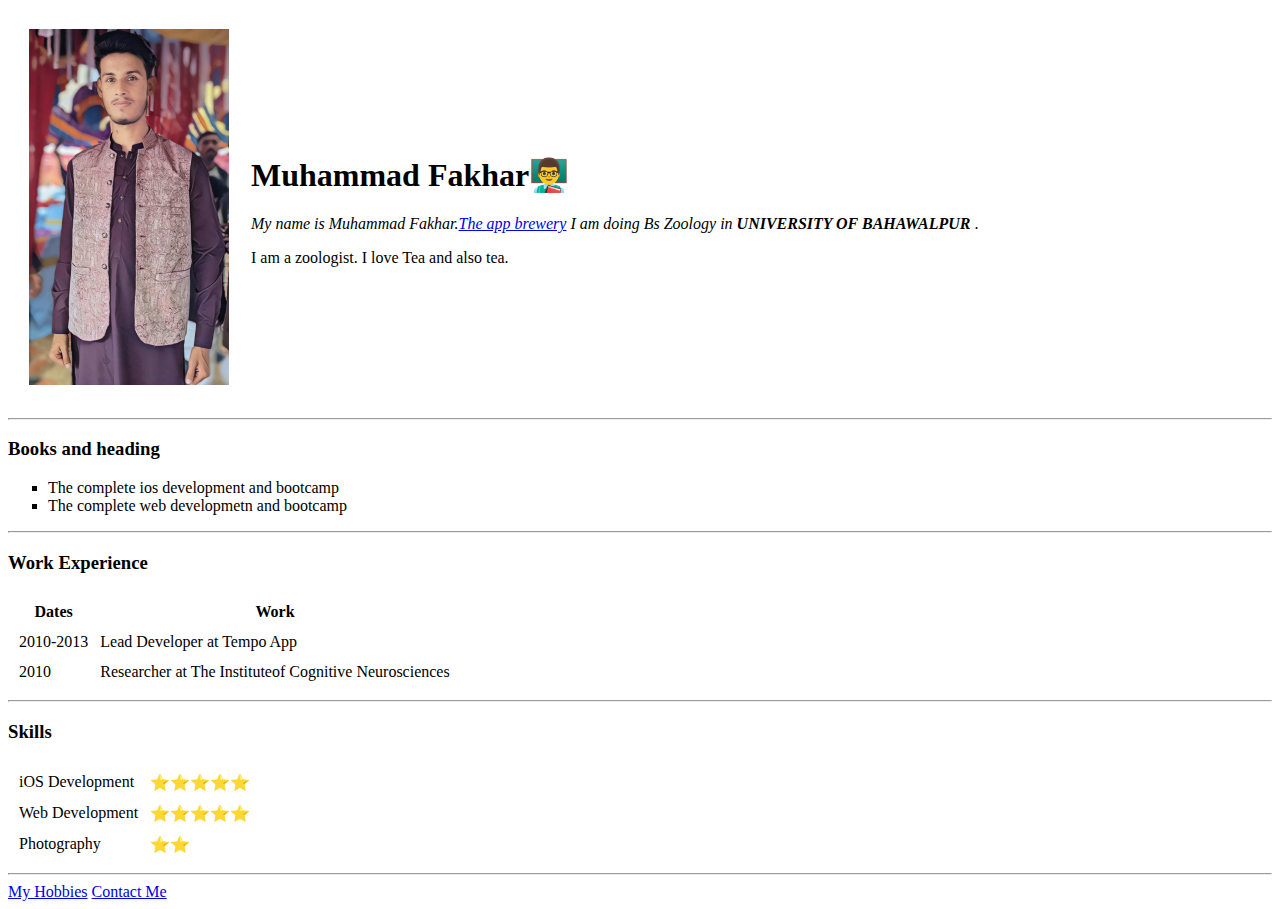
==== Index.html @ 9f275f09 "Add initial CV website files" ====
<!DOCTYPE html>
<html>
    <head>
        <title>💚Fakhar's personal site </title>
    </head>
    <body>
        <table cellspacing="20">
            <tr>
        <td><img src="Fakhar.jpg" width="200" height="" alt="muhammad fakhar image"></td>
        <td><h1>Muhammad Fakhar👨‍🏫</h1>
        <p><em>My name is Muhammad Fakhar.<a href="https://appbrewery.com/" target="_blank">The app brewery</a> I am doing Bs Zoology in <strong> UNIVERSITY OF BAHAWALPUR </strong></em>.</p>
        <p>I am a zoologist. I love Tea and also tea.</p></td>
             </tr>
        </table>
        <hr>
        <h3>Books and heading </h3>
        <ul type="square">
            <li>The complete ios development and bootcamp</li>
            <li>The complete web developmetn and bootcamp</li>
        </ul>
        <hr>
        <h3>Work Experience</h3>
        <table cellspacing="10">
            <thead>
                <tr>
                    <th>Dates</th>
                    <th>Work</th>
                </tr>
            </thead>
            <tr>
                <td>2010-2013</td>
                <td>Lead Developer at Tempo App</td>
            </tr>
            <tr>
                <td>2010</td>
                <td>Researcher at The Instituteof Cognitive Neurosciences</td>
            </tr>
        </table>
        <hr>
        <h3>Skills</h3>
        <table cellspacing="10">
            <tr>
                <td>iOS Development</td>
                <td>⭐⭐⭐⭐⭐</td>
            </tr>
            <tr>
               <td> Web Development</td>
               <td>⭐⭐⭐⭐⭐</td>
            </tr>
            <tr>
                <td>Photography</td>
                <td>⭐⭐</td>
            </tr>
        </table>
        <hr>
       <a href="Hobbies.html">My Hobbies</a>
       <a href="Contact-me.html">Contact Me</a>
    </body>
</html>
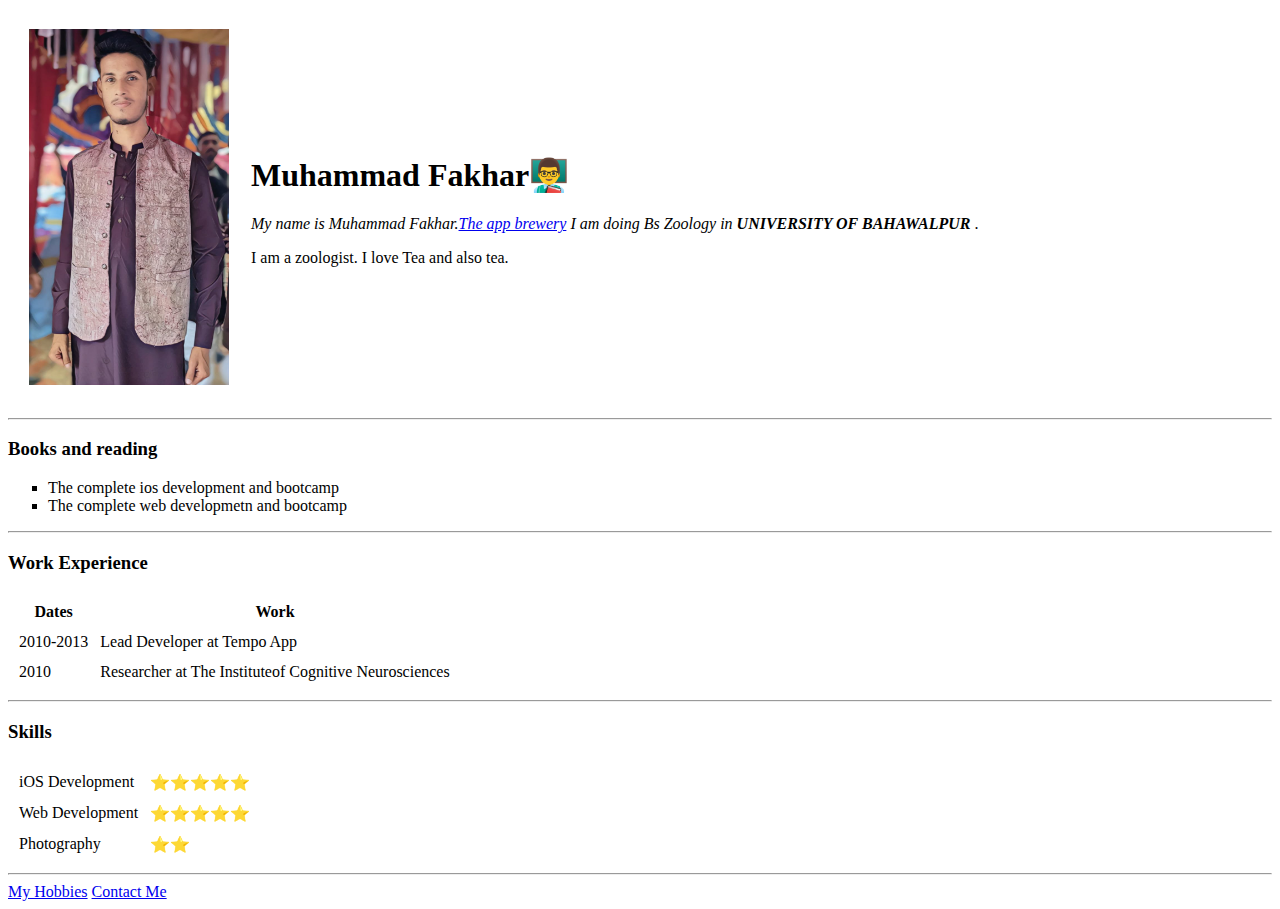
==== commit 11f0d316: "Update Index.html" ====
--- a/Index.html
+++ b/Index.html
@@ -13,7 +13,7 @@
              </tr>
         </table>
         <hr>
-        <h3>Books and heading </h3>
+        <h3>Books and reading </h3>
         <ul type="square">
             <li>The complete ios development and bootcamp</li>
             <li>The complete web developmetn and bootcamp</li>
@@ -56,4 +56,4 @@
        <a href="Hobbies.html">My Hobbies</a>
        <a href="Contact-me.html">Contact Me</a>
     </body>
-</html>+</html>
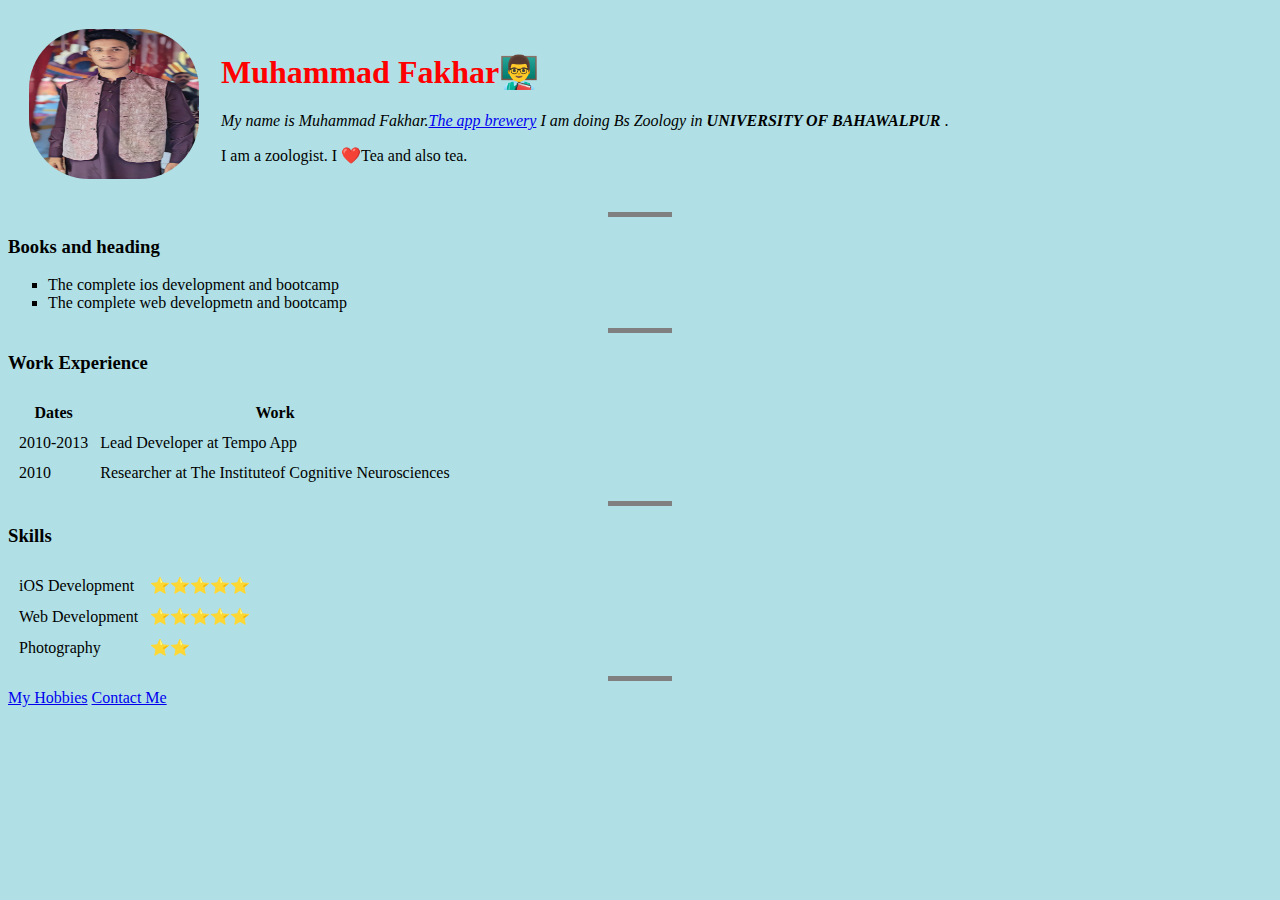
==== commit a1d2930c: "add initial cv files" ====
--- a/Index.html
+++ b/Index.html
@@ -2,18 +2,19 @@
 <html>
     <head>
         <title>💚Fakhar's personal site </title>
+        <link rel="stylesheet" href="css/style.css">
     </head>
-    <body>
+    <body >
         <table cellspacing="20">
             <tr>
-        <td><img src="Fakhar.jpg" width="200" height="" alt="muhammad fakhar image"></td>
+        <td><img src="fakhar.jpg" width="170" height="150" style="border-radius: 60px;" alt="muhammad fakhar image" ></td>
         <td><h1>Muhammad Fakhar👨‍🏫</h1>
         <p><em>My name is Muhammad Fakhar.<a href="https://appbrewery.com/" target="_blank">The app brewery</a> I am doing Bs Zoology in <strong> UNIVERSITY OF BAHAWALPUR </strong></em>.</p>
-        <p>I am a zoologist. I love Tea and also tea.</p></td>
+        <p>I am a zoologist. I ❤️Tea and also tea.</p></td>
              </tr>
         </table>
         <hr>
-        <h3>Books and reading </h3>
+        <h3>Books and heading </h3>
         <ul type="square">
             <li>The complete ios development and bootcamp</li>
             <li>The complete web developmetn and bootcamp</li>
@@ -56,4 +57,4 @@
        <a href="Hobbies.html">My Hobbies</a>
        <a href="Contact-me.html">Contact Me</a>
     </body>
-</html>
+</html> --- a/css/style.css
+++ b/css/style.css
@@ -0,0 +1,15 @@
+body{
+    background-color:powderblue;
+}
+hr{
+    background-color: gray;
+    border-style: dotted none none;
+    width: 5%;
+    border-width: 5px;
+}
+h1{
+    color: RED;
+}
+h3{
+    color:darkbluem;
+}